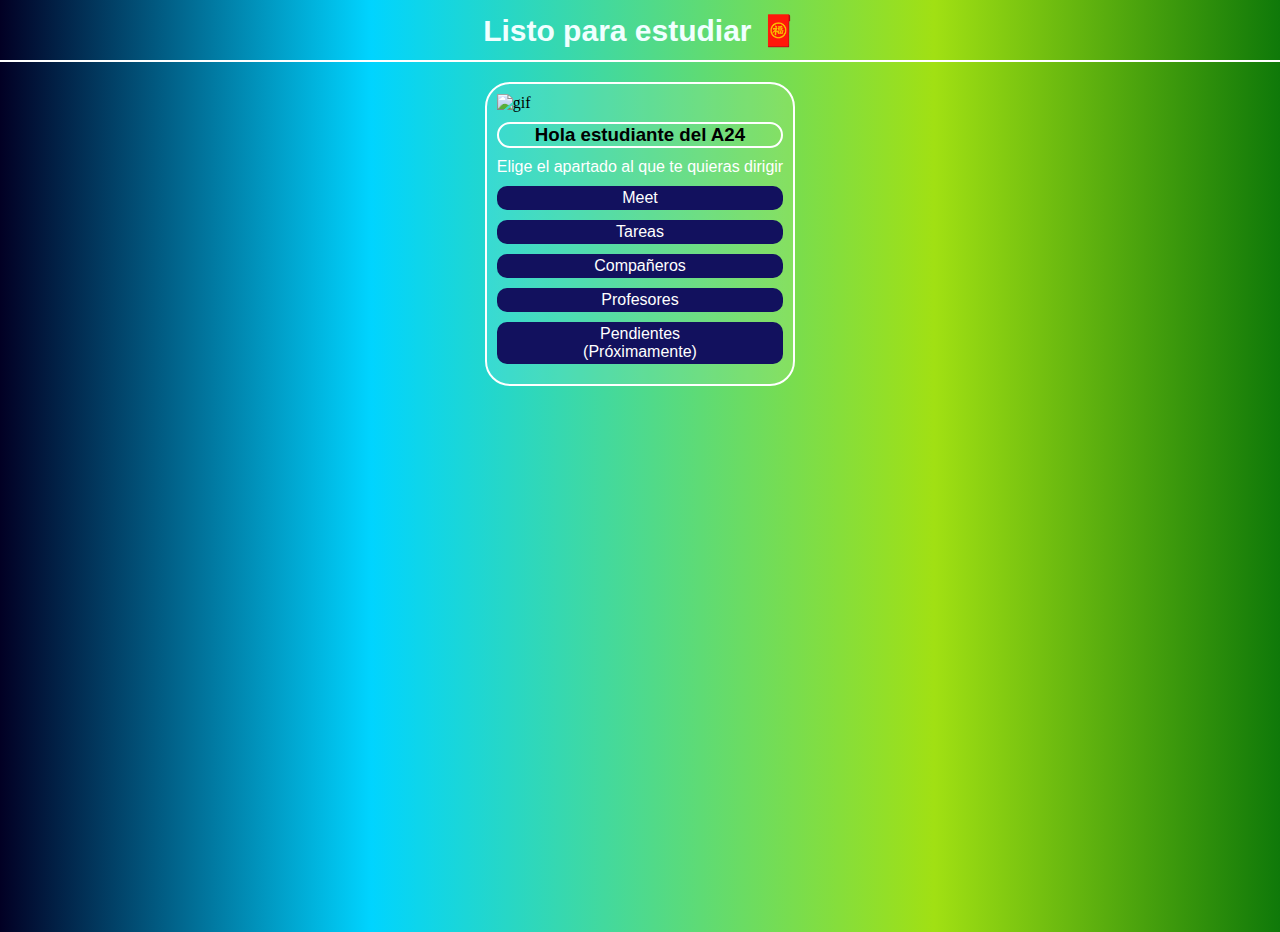
==== index.html @ 6d48fd9b "All is working very well, there are some things in the classmates style file, however it's ready to " ====
<!DOCTYPE html>
<html lang="es">
    <head>
        <meta charset="UTF-8">
        <meta http-equiv="X-UA-Compatible" content="IE=edge">
        <meta name="viewport" content="width=device-width, initial-scale=1.0">
        <link rel="stylesheet" href="css/styles.css">
        <title>Mis clases</title>
    </head>
    <body>
        <nav>
            <a href="index.html" class="title"><h2>Listo para estudiar 🧧</h2></a>
        </nav>

        <div class="container">
            <div class="container--user">
                <img src="https://media3.giphy.com/media/l41YryziohxMVBtmg/200w.webp" alt="gif">
                <h3 id="user" class="container--user__person">Hola estudiante del A24</h3>
                <p class="container--user__p">Elige el apartado al que te quieras dirigir</p>
                <a href="meet.html" class="container--user__a">Meet</a>
                <a href="https://classroom.google.com" class="container--user__a">Tareas</a>
                <a href="classmates.html" class="container--user__a">Compañeros</a>
                <a href="teachers.html" class="container--user__a">Profesores</a>
                <a href="404.html" class="container--user__a">Pendientes<br>(Pr&oacute;ximamente)</a>
            </div>
        </div>
    </body>
</html>
---- css/styles.css ----
* {
    margin: 0px;
    padding: 0px;
}

nav {
    display: flex;
    justify-content: center;
    height: 60px;
    background: linear-gradient(90deg, rgba(2,0,36,1) 0%, rgba(0,212,255,1) 29%, rgba(161,224,19,1) 73%, rgba(15,121,9,1) 100%);
    border-bottom: 2px solid white;
}

.title {
    display: flex;
    align-items: center;
    font-family: sans-serif;
    font-size: 20px;
    text-decoration: none;
    color: azure;
}

.container {
    display: flex;
    justify-content: center;
    min-height: calc(100vh - 50px);
    background: linear-gradient(90deg, rgba(2,0,36,1) 0%, rgba(0,212,255,1) 29%, rgba(161,224,19,1) 73%, rgba(15,121,9,1) 100%);
    padding-top: 20px;
}

.container--user {
    display: flex;
    flex-direction: column;
    justify-content: center;
    border: 2px solid white;
    border-radius: 25px;
    padding: 10px;
    background-color: rgba(255, 255, 255, 0.1);
    height: min-content;
}

.container--user__person {
    margin-top: 10px;
    margin-bottom: 10px;
    display: flex;
    justify-content: center;
    font-family: -apple-system, BlinkMacSystemFont, 'Segoe UI', Roboto, Oxygen, Ubuntu, Cantarell, 'Open Sans', 'Helvetica Neue', sans-serif;
    border: solid 2px white;
    border-radius: 20px;
}

.container--user__p {
    margin-bottom: 10px;
    font-family: -apple-system, BlinkMacSystemFont, 'Segoe UI', Roboto, Oxygen, Ubuntu, Cantarell, 'Open Sans', 'Helvetica Neue', sans-serif;
    color: white;
    font-weight: 500;
}

.container--user__a {
    font-family: -apple-system, BlinkMacSystemFont, 'Segoe UI', Roboto, Oxygen, Ubuntu, Cantarell, 'Open Sans', 'Helvetica Neue', sans-serif;
    border:  0px;
    border-radius: 10px;
    background-color: rgb(18, 17, 94);
    text-decoration: none;
    padding: 3px;
    color: white;
    cursor: pointer;
    text-align: center;
    margin-bottom: 10px;
}

.container--user__a:hover {
    background-color: rgb(24, 224, 214);

}


/* ----------------- Mobile phone --------------------- */

@media only screen and (max-width: 600px) {
    .example {

    }
}
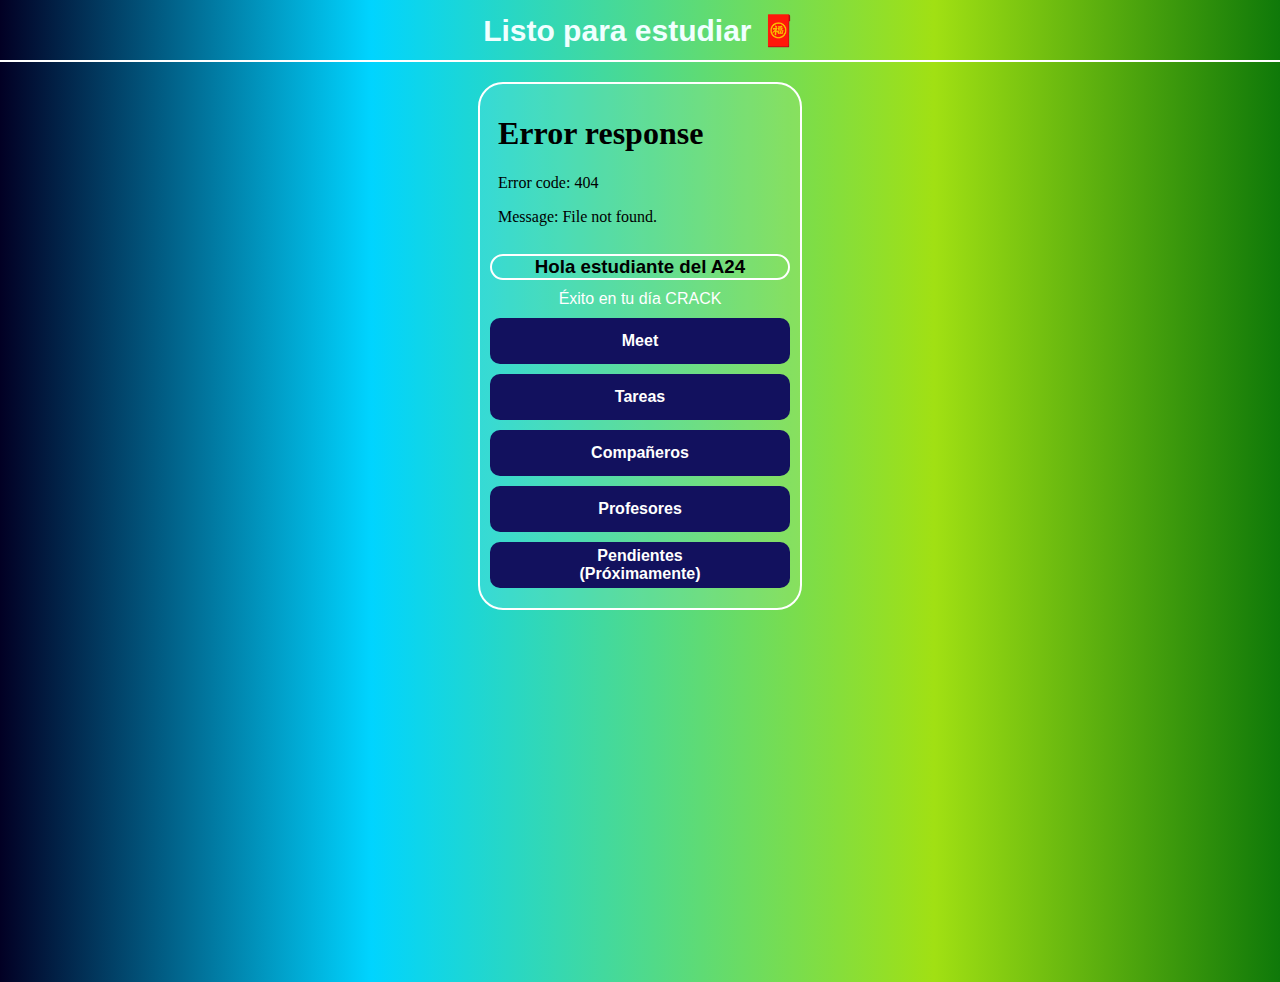
==== commit c808b070: "The video is ready on the home page" ====
--- a/index.html
+++ b/index.html
@@ -14,9 +14,9 @@
 
         <div class="container">
             <div class="container--user">
-                <img src="https://media3.giphy.com/media/l41YryziohxMVBtmg/200w.webp" alt="gif">
+                <iframe class="video" src="video/hunters.mp4" preload="auto" frameborder="0" allow="accelerometer; autoplay; encrypted-media; gyroscope; picture-in-picture" allowfullscreen></iframe>
                 <h3 id="user" class="container--user__person">Hola estudiante del A24</h3>
-                <p class="container--user__p">Elige el apartado al que te quieras dirigir</p>
+                <p class="container--user__p">&Eacute;xito en tu día CRACK</p>
                 <a href="meet.html" class="container--user__a">Meet</a>
                 <a href="https://classroom.google.com" class="container--user__a">Tareas</a>
                 <a href="classmates.html" class="container--user__a">Compañeros</a>
--- a/css/styles.css
+++ b/css/styles.css
@@ -9,6 +9,10 @@
     height: 60px;
     background: linear-gradient(90deg, rgba(2,0,36,1) 0%, rgba(0,212,255,1) 29%, rgba(161,224,19,1) 73%, rgba(15,121,9,1) 100%);
     border-bottom: 2px solid white;
+}
+
+.video {
+    border-radius: 25px;
 }
 
 .title {
@@ -23,7 +27,7 @@
 .container {
     display: flex;
     justify-content: center;
-    min-height: calc(100vh - 50px);
+    min-height: calc(100vh);
     background: linear-gradient(90deg, rgba(2,0,36,1) 0%, rgba(0,212,255,1) 29%, rgba(161,224,19,1) 73%, rgba(15,121,9,1) 100%);
     padding-top: 20px;
 }
@@ -50,6 +54,8 @@
 }
 
 .container--user__p {
+    display: flex;
+    justify-content: center;
     margin-bottom: 10px;
     font-family: -apple-system, BlinkMacSystemFont, 'Segoe UI', Roboto, Oxygen, Ubuntu, Cantarell, 'Open Sans', 'Helvetica Neue', sans-serif;
     color: white;
@@ -57,7 +63,11 @@
 }
 
 .container--user__a {
+    display: flex;
+    justify-content: center;
+    align-items: center;
     font-family: -apple-system, BlinkMacSystemFont, 'Segoe UI', Roboto, Oxygen, Ubuntu, Cantarell, 'Open Sans', 'Helvetica Neue', sans-serif;
+    font-weight: bold;
     border:  0px;
     border-radius: 10px;
     background-color: rgb(18, 17, 94);
@@ -67,6 +77,7 @@
     cursor: pointer;
     text-align: center;
     margin-bottom: 10px;
+    height: 40px;
 }
 
 .container--user__a:hover {
@@ -78,7 +89,7 @@
 /* ----------------- Mobile phone --------------------- */
 
 @media only screen and (max-width: 600px) {
-    .example {
-
+    .container--user__a {
+        height: 40px;
     }
 }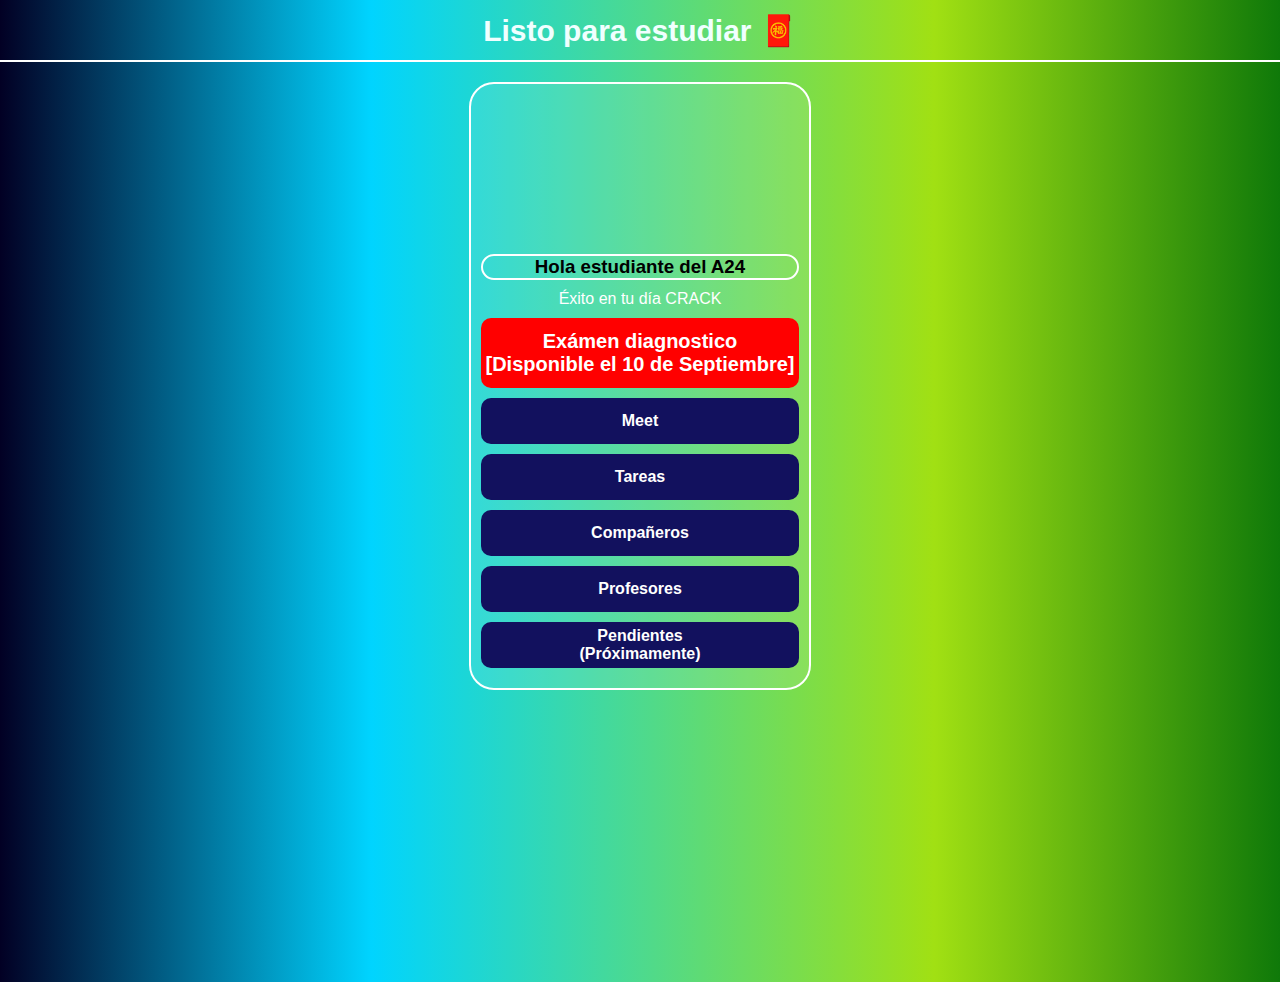
==== commit 016c11eb: "Exam section added in the home" ====
--- a/index.html
+++ b/index.html
@@ -14,9 +14,10 @@
 
         <div class="container">
             <div class="container--user">
-                <iframe class="video" src="video/hunters.mp4" preload="auto" frameborder="0" allow="accelerometer; autoplay; encrypted-media; gyroscope; picture-in-picture" allowfullscreen></iframe>
+                <iframe class="video" src="https://www.youtube.com/embed/_yNRCjMpTNg" preload="auto" frameborder="0" allow="accelerometer; autoplay; encrypted-media; gyroscope; picture-in-picture" allowfullscreen></iframe>
                 <h3 id="user" class="container--user__person">Hola estudiante del A24</h3>
                 <p class="container--user__p">&Eacute;xito en tu día CRACK</p>
+                <a href="http://campusvirtual.sems.udg.mx/diagnosticoBGC/examen/" class="container--exam">Ex&aacute;men diagnostico <br> [Disponible el 10 de Septiembre]</a>
                 <a href="meet.html" class="container--user__a">Meet</a>
                 <a href="https://classroom.google.com" class="container--user__a">Tareas</a>
                 <a href="classmates.html" class="container--user__a">Compañeros</a>
@@ -24,5 +25,8 @@
                 <a href="404.html" class="container--user__a">Pendientes<br>(Pr&oacute;ximamente)</a>
             </div>
         </div>
+        <script>
+            remember = alert("Recuerda hacer el examen el 10 de SEPTIEMBRE");
+        </script>
     </body>
 </html>--- a/css/styles.css
+++ b/css/styles.css
@@ -41,6 +41,29 @@
     padding: 10px;
     background-color: rgba(255, 255, 255, 0.1);
     height: min-content;
+}
+
+.container--exam {
+    font-family: -apple-system, BlinkMacSystemFont, 'Segoe UI', Roboto, Oxygen, Ubuntu, Cantarell, 'Open Sans', 'Helvetica Neue', sans-serif;
+    display: flex;
+    justify-content: center;
+    align-items: center;
+    background-color: red;
+    color: white;
+    font-weight: bold;
+    font-size: 20px;
+    text-decoration: none;
+    text-align: center;
+    border: none;
+    border-radius: 10px;
+    height: 60px;
+    cursor: pointer;
+    margin-bottom: 10px;
+    padding: 5px;
+}
+
+.container--exam:hover {
+    background-color: rgb(250, 57, 57);
 }
 
 .container--user__person {
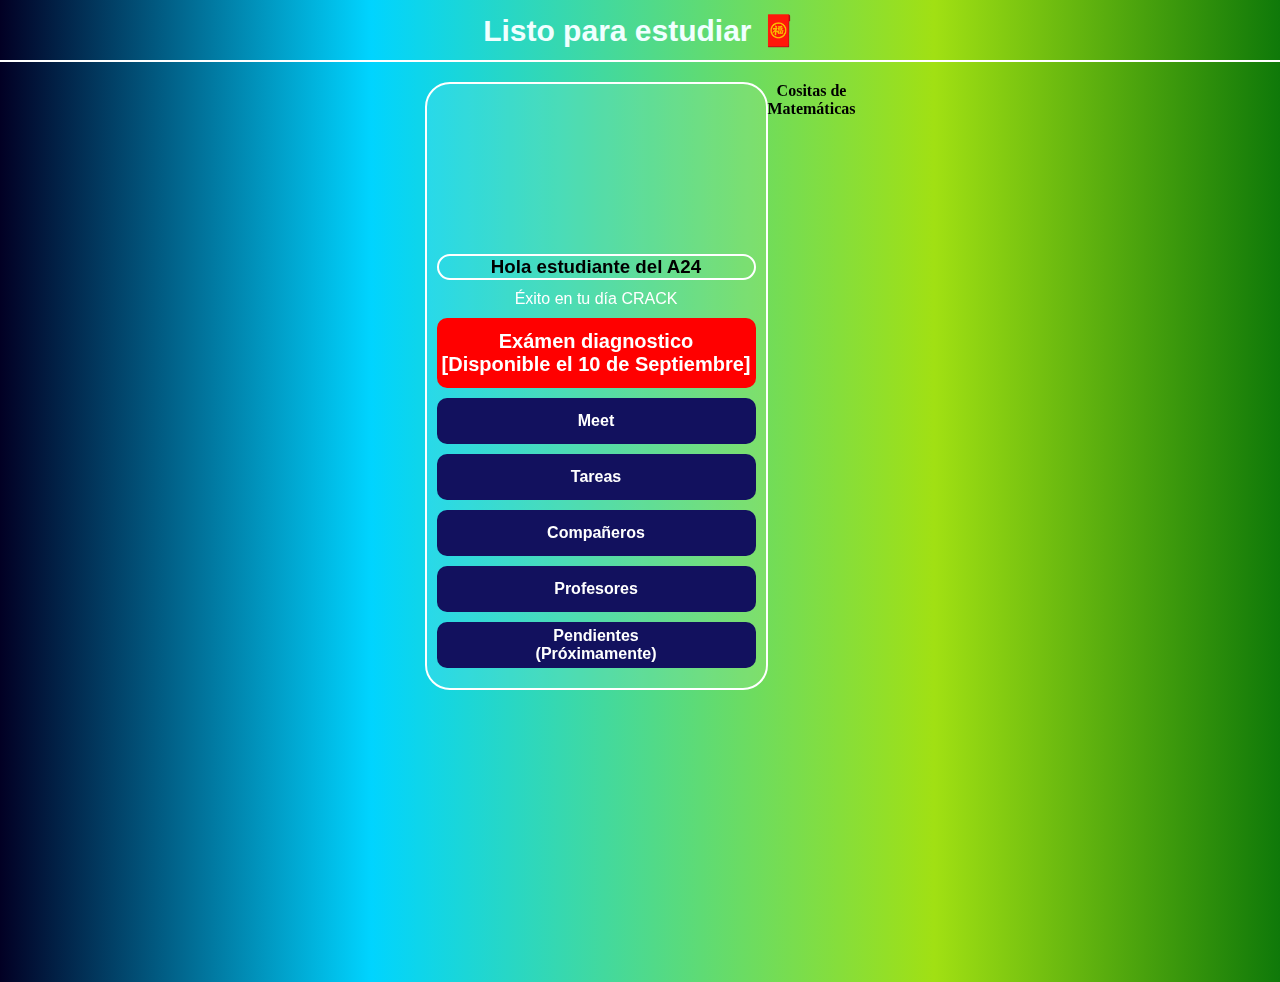
==== commit a02bb12c: "The update to the home adding a math section has begun" ====
--- a/index.html
+++ b/index.html
@@ -24,6 +24,9 @@
                 <a href="teachers.html" class="container--user__a">Profesores</a>
                 <a href="404.html" class="container--user__a">Pendientes<br>(Pr&oacute;ximamente)</a>
             </div>
+            <div class="container--math">
+                <h4 class="container--math__title">Cositas de<br>Matem&aacute;ticas</h4>
+            </div>
         </div>
         <script>
             remember = alert("Recuerda hacer el examen el 10 de SEPTIEMBRE");
--- a/css/styles.css
+++ b/css/styles.css
@@ -108,6 +108,12 @@
 
 }
 
+.container--math {
+    display: flex;
+    justify-content: center;
+    text-align: center;
+}
+
 
 /* ----------------- Mobile phone --------------------- */
 
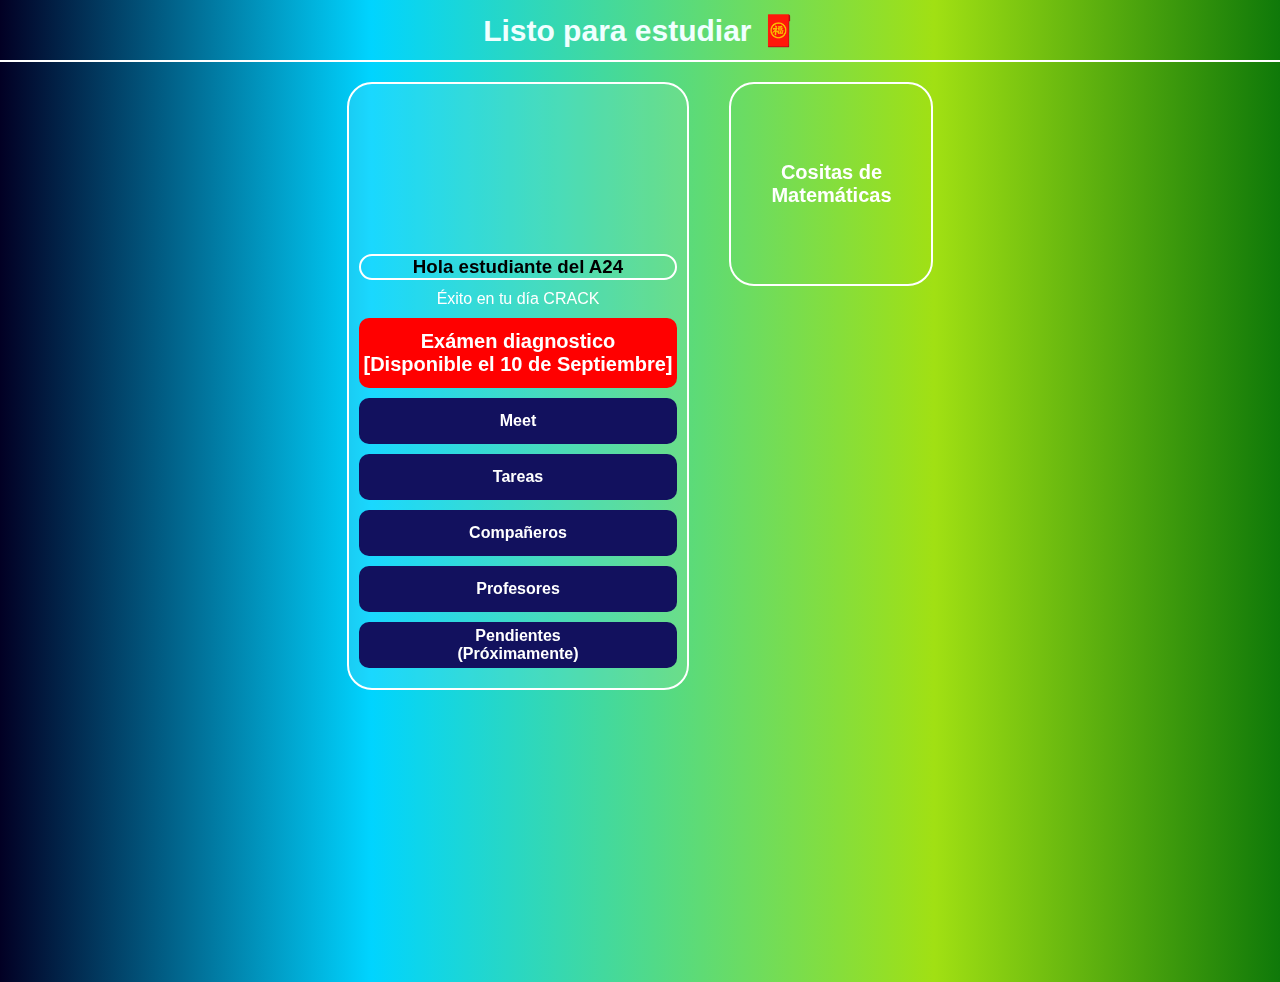
==== commit ab708fe5: "Cositas de matematicas is ready in the home page" ====
--- a/index.html
+++ b/index.html
@@ -8,6 +8,10 @@
         <title>Mis clases</title>
     </head>
     <body>
+        <script>
+            remember = alert("Recuerda hacer el examen el 10 de SEPTIEMBRE");
+        </script>
+
         <nav>
             <a href="index.html" class="title"><h2>Listo para estudiar 🧧</h2></a>
         </nav>
@@ -24,12 +28,11 @@
                 <a href="teachers.html" class="container--user__a">Profesores</a>
                 <a href="404.html" class="container--user__a">Pendientes<br>(Pr&oacute;ximamente)</a>
             </div>
-            <div class="container--math">
-                <h4 class="container--math__title">Cositas de<br>Matem&aacute;ticas</h4>
-            </div>
+            <a href="#" class="a-container">
+                <div class="container--math">
+                    <h4 class="container--math__title">Cositas de<br>Matem&aacute;ticas</h4>
+                </div>
+            </a>
         </div>
-        <script>
-            remember = alert("Recuerda hacer el examen el 10 de SEPTIEMBRE");
-        </script>
     </body>
 </html>--- a/css/styles.css
+++ b/css/styles.css
@@ -108,17 +108,75 @@
 
 }
 
+.a-container {
+    text-decoration: none;
+    height: 200px;
+    margin-left: 20px;
+}
+
 .container--math {
     display: flex;
     justify-content: center;
+    align-items: center;
     text-align: center;
+    border: 2px solid white;
+    border-radius: 25px;
+    width: 200px;
+    height: 200px;
+    margin-left: 20px;
+    background-image: url("https://img.freepik.com/vector-gratis/fondo-matematicas_23-2148146270.jpg?size=626&ext=jpg");}
+
+.container--math:hover {
+    background: linear-gradient(#e66465, #9198e5);
+}
+
+.container--math__title {
+    font-family: 'Segoe UI', Tahoma, Geneva, Verdana, sans-serif;
+    font-size: 20px;
+    color: white;
+    text-decoration: none;
+    font-weight: bold;
 }
 
 
 /* ----------------- Mobile phone --------------------- */
 
 @media only screen and (max-width: 600px) {
+    .container {
+        display: flex;
+        justify-content: center;
+        flex-direction: column;
+        min-height: calc(100vh + 400px);
+    }
+
+    .container--user {
+        margin-left: 10px;
+        margin-right: 10px;
+    }
+
+    .container--exam {
+        height: 70px;
+    }
+
     .container--user__a {
         height: 40px;
     }
+
+    .a-container {
+        text-decoration: none;
+    }
+
+    .container--math {
+        min-width: calc(100vw - 100px);
+        margin-top: 20px;
+        background-image: url("https://img.freepik.com/vector-gratis/fondo-matematicas_23-2148146270.jpg?size=626&ext=jpg");
+    }
+
+    .container--math:hover {
+        background: linear-gradient(#e66465, #9198e5);
+    }
+
+    .container--math__title {
+        font-size: 30px;
+    }
 }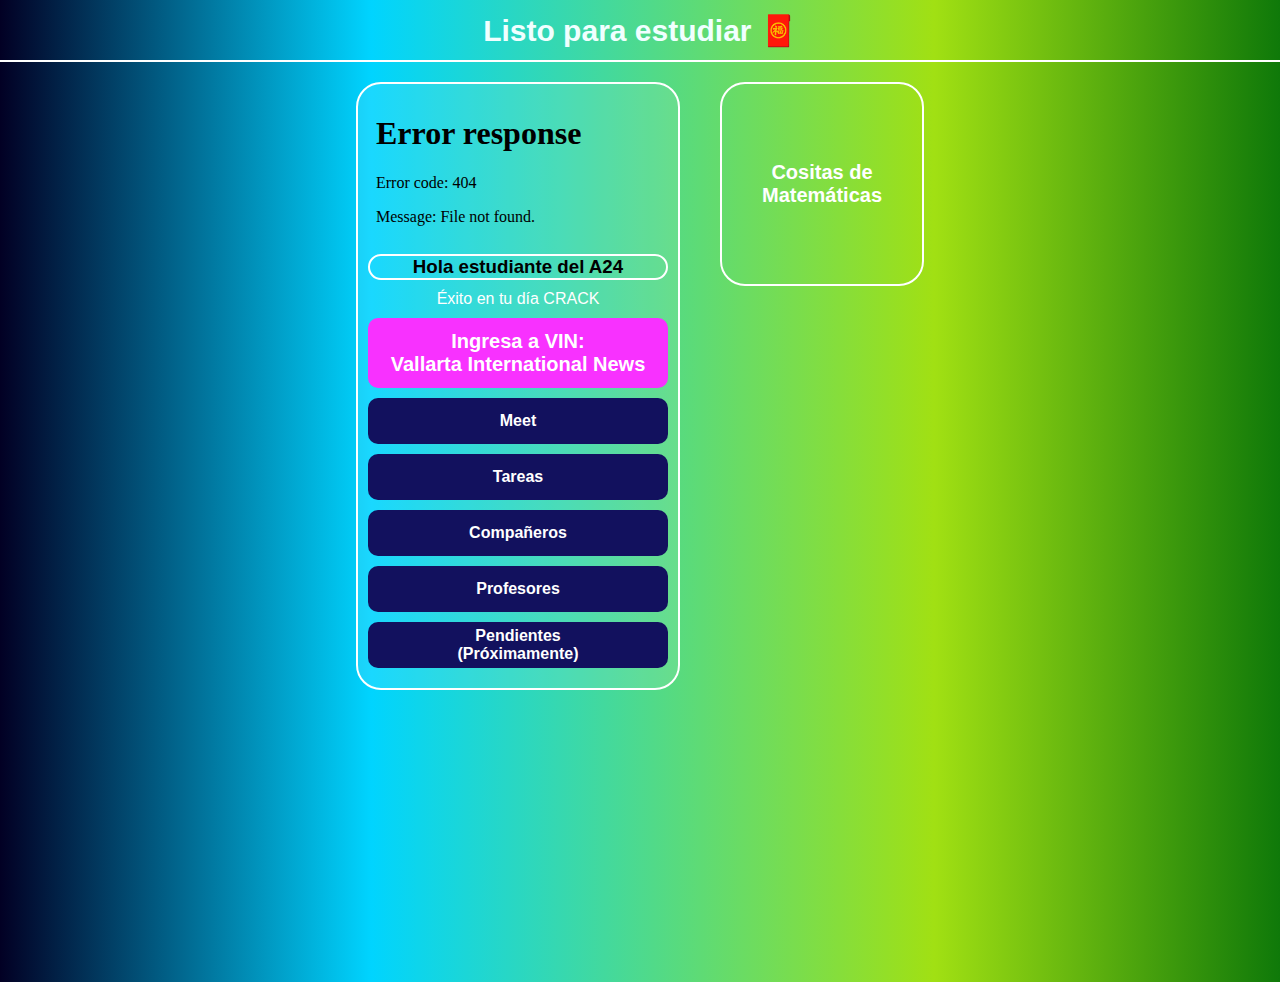
==== commit 6aaae33c: "The home is update" ====
--- a/index.html
+++ b/index.html
@@ -4,31 +4,28 @@
         <meta charset="UTF-8">
         <meta http-equiv="X-UA-Compatible" content="IE=edge">
         <meta name="viewport" content="width=device-width, initial-scale=1.0">
+        <link rel="shortcut icon" href="https://cdn-icons-png.flaticon.com/512/3419/3419876.png" />
         <link rel="stylesheet" href="css/styles.css">
         <title>Mis clases</title>
     </head>
     <body>
-        <script>
-            remember = alert("Recuerda hacer el examen el 10 de SEPTIEMBRE");
-        </script>
-
         <nav>
             <a href="index.html" class="title"><h2>Listo para estudiar 🧧</h2></a>
         </nav>
 
         <div class="container">
             <div class="container--user">
-                <iframe class="video" src="https://www.youtube.com/embed/_yNRCjMpTNg" preload="auto" frameborder="0" allow="accelerometer; autoplay; encrypted-media; gyroscope; picture-in-picture" allowfullscreen></iframe>
+                <iframe class="video" src="video/hunters.mp4" preload="auto" frameborder="0" allow="accelerometer; autoplay; encrypted-media; gyroscope; picture-in-picture" allowfullscreen></iframe>
                 <h3 id="user" class="container--user__person">Hola estudiante del A24</h3>
                 <p class="container--user__p">&Eacute;xito en tu día CRACK</p>
-                <a href="http://campusvirtual.sems.udg.mx/diagnosticoBGC/examen/" class="container--exam">Ex&aacute;men diagnostico <br> [Disponible el 10 de Septiembre]</a>
+                <a href="https://www.instagram.com/vallartainternationalnews/" class="container--random">Ingresa a VIN:<br>Vallarta International News</a>
                 <a href="meet.html" class="container--user__a">Meet</a>
                 <a href="https://classroom.google.com" class="container--user__a">Tareas</a>
                 <a href="classmates.html" class="container--user__a">Compañeros</a>
                 <a href="teachers.html" class="container--user__a">Profesores</a>
                 <a href="404.html" class="container--user__a">Pendientes<br>(Pr&oacute;ximamente)</a>
             </div>
-            <a href="#" class="a-container">
+            <a href="math.html" class="a-container">
                 <div class="container--math">
                     <h4 class="container--math__title">Cositas de<br>Matem&aacute;ticas</h4>
                 </div>
--- a/css/styles.css
+++ b/css/styles.css
@@ -43,12 +43,12 @@
     height: min-content;
 }
 
-.container--exam {
+.container--random {
     font-family: -apple-system, BlinkMacSystemFont, 'Segoe UI', Roboto, Oxygen, Ubuntu, Cantarell, 'Open Sans', 'Helvetica Neue', sans-serif;
     display: flex;
     justify-content: center;
     align-items: center;
-    background-color: red;
+    background-color: rgb(248, 49, 255);
     color: white;
     font-weight: bold;
     font-size: 20px;
@@ -62,8 +62,8 @@
     padding: 5px;
 }
 
-.container--exam:hover {
-    background-color: rgb(250, 57, 57);
+.container--random:hover {
+    background-color: rgba(0, 255, 221, 0.822);
 }
 
 .container--user__person {
@@ -124,10 +124,11 @@
     width: 200px;
     height: 200px;
     margin-left: 20px;
-    background-image: url("https://img.freepik.com/vector-gratis/fondo-matematicas_23-2148146270.jpg?size=626&ext=jpg");}
+    background-image: url("https://img.freepik.com/vector-gratis/fondo-matematicas_23-2148146270.jpg?size=626&ext=jpg");
+}
 
 .container--math:hover {
-    background: linear-gradient(#e66465, #9198e5);
+    background-image: url("https://www.lifeder.com/wp-content/uploads/2019/12/matematicas-concepto-lifeder-min-1024x682.jpg");
 }
 
 .container--math__title {
@@ -173,7 +174,7 @@
     }
 
     .container--math:hover {
-        background: linear-gradient(#e66465, #9198e5);
+        background-image: url("https://www.lifeder.com/wp-content/uploads/2019/12/matematicas-concepto-lifeder-min-1024x682.jpg");
     }
 
     .container--math__title {
